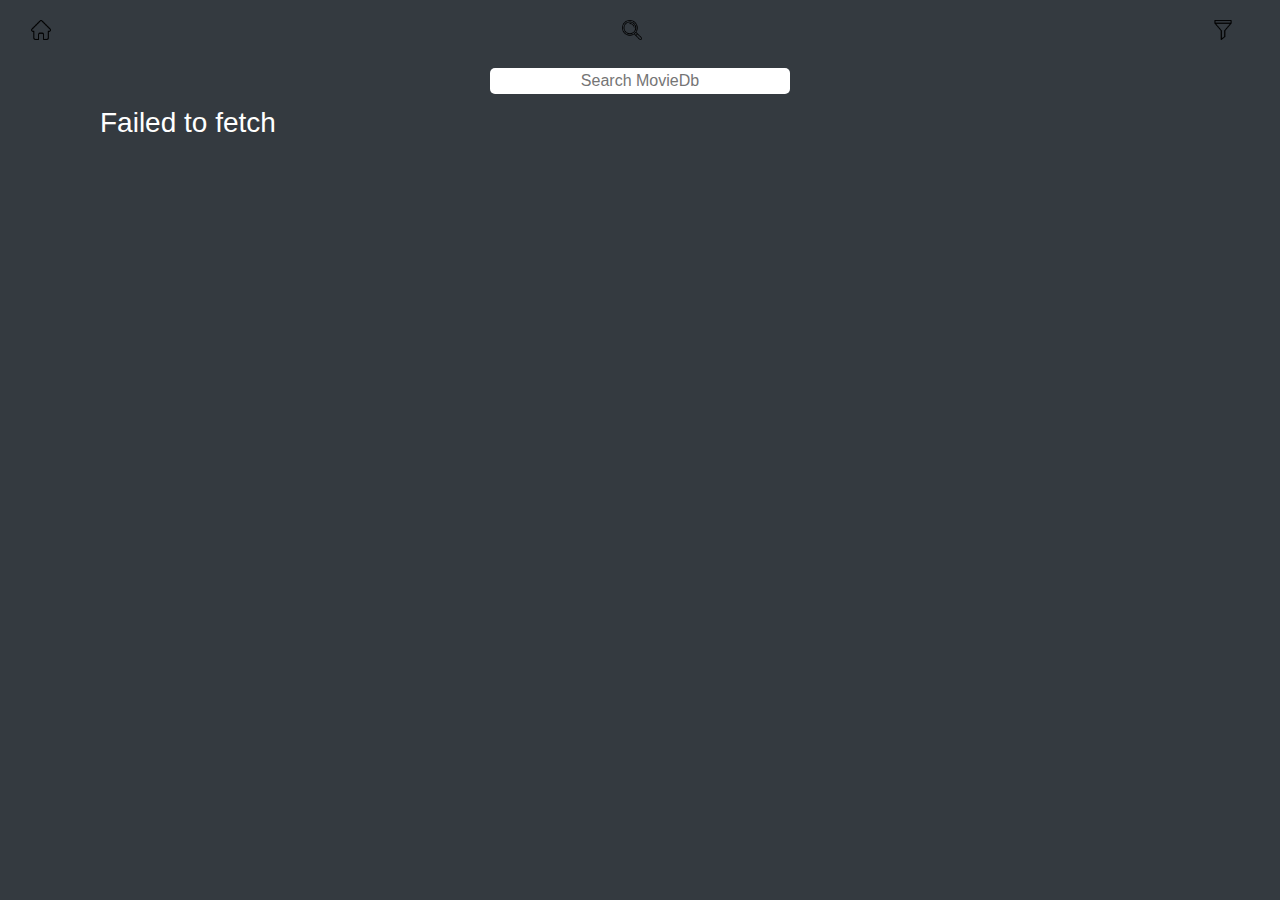
==== index.html @ 3f5a74a3 "Add files via upload" ====
<!DOCTYPE html>
<html lang="en">
	<head>
		<meta charset="UTF-8" />
		<meta http-equiv="X-UA-Compatible" content="IE=edge" />
		<meta name="viewport" content="width=device-width, initial-scale=1.0" />
		<title>Movie Ratings</title>
		<link rel="stylesheet" href="./css/bootstrap.min.css" />
		<link rel="stylesheet" href="./css/style.css" />
	</head>
	<body>
		<!-- Bottom Navbar for small screen devices -->
		<nav class="navbar sticky-top navbar-light bg-dark" id="bottomNav">
			<div class="container-fluid">
				<a class="navbar-brand" href="#">
					<img src="/assets/icons/home.png" alt="" />
				</a>
				<a class="navbar-brand" href="#">
					<img src="/assets/icons/search.png" alt="" />
				</a>
				<a class="navbar-brand" href="#">
					<img src="/assets/icons/filter.png" alt="" />
				</a>
			</div>
		</nav>

		<!-- SearchBox Content -->
		<div class="container searchBox">
			<div class="autosuggest">
				<input
					type="text"
					value=""
					autocomplete="off"
					aria-autocomplete="list"
					aria-controls="react-autowhatever-1"
					class="userInput"
					id="suggestion-search"
					placeholder="Search MovieDb"
					autocapitalize="off"
					autocorrect="off"
				/>
			</div>
		</div>

		<!-- Main Content -->
		<main>
			<div class="mainHolder"></div>
		</main>

		<!-- Script tags -->
		<script src="./js/jquery-3.6.0.min.js"></script>
		<script src="./js/bootstrap.min.js"></script>
		<script src="./js/script.js"></script>
	</body>
</html>
---- css/style.css ----
/* Variables */

/* Reset */
body,
p,
a,
ul,
li {
	margin: 0;
	padding: 0;
	color: white;
}

/* Base style */
body {
	background-color: rgb(52, 58, 64);
}
.logo {
	/* background-color: black; */
	margin: 20px 0px;
	display: grid;
	grid-template-columns: 1fr 1fr 1fr;
}
#title {
	grid-column-start: 3;
	text-align: end;
}
#bottomNav img {
	width: 20px;
}
.autosuggest {
	height: 50px;
	align-items: center;
	display: flex;
	justify-content: center;
}
input[type='text'] {
	border: none;
	width: 300px;
	outline: none;
	border-radius: 5px;
	text-align: center;
}
.content {
	display: grid;
	grid-template-columns: 1fr 2fr;
	grid-gap: 5px;
	padding: 10px;
	/* border-radius: 25px; */
	border: 1px solid var(--green);
}
#contentImage {
	border-radius: 25px;
	width: 150px;
}
.otherContainer {
	display: grid;
}
.more {
	max-width: 20vw;
	grid-row-start: 6;
	grid-column-start: 2;
	background-color: brown;
	color: white;
}
.more:hover {
	box-shadow: 0px 0px 20px 0px black;
	transition: 5ms;
}
.overviewContent {
	grid-row-start: 2;
	grid-column-start: 2;
}
.videoContent {
	grid-row-start: 3;
	grid-column-start: 2;
}
.castCrew {
	display: grid;
	grid-template-columns: 0.5fr 1fr;
	grid-row-start: 4;
	grid-column-start: 2;
}
.commentContent {
	grid-row-start: 5;
	grid-column-start: 2;
}

.commentContent,
.castCrew,
.videoContent,
.overviewContent {
	display: none;
}
/* fonts */

/* Media Queries */
@media screen and (min-width: 991px) {
	.more {
		max-width: 10vw;
	}
	/* .content {
		width: fit-content;
	} */
}
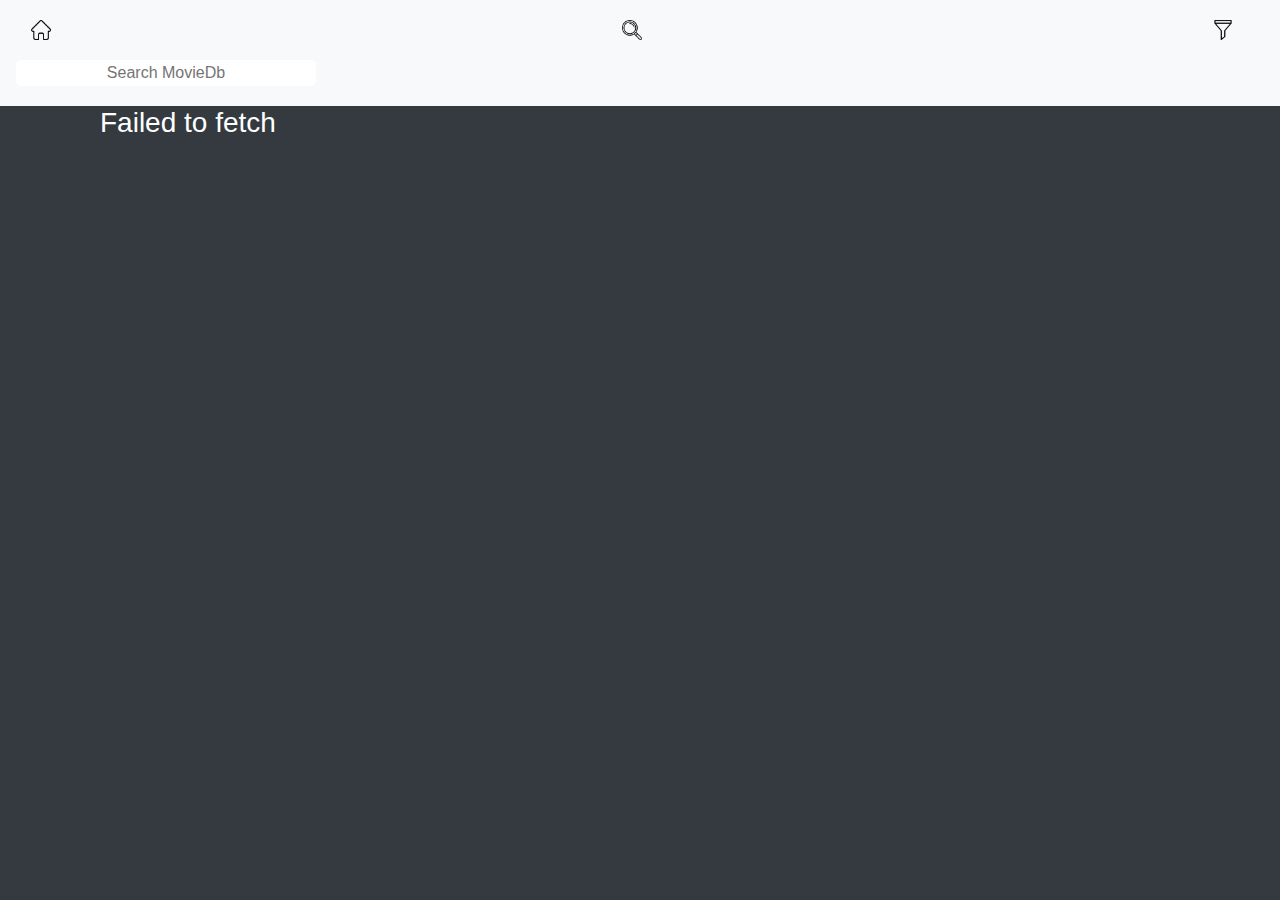
==== commit 72f14cb8: "Update index.html" ====
--- a/index.html
+++ b/index.html
@@ -10,37 +10,37 @@
 	</head>
 	<body>
 		<!-- Bottom Navbar for small screen devices -->
-		<nav class="navbar sticky-top navbar-light bg-dark" id="bottomNav">
+		<nav class="navbar sticky-top navbar-light bg-light" id="bottomNav">
 			<div class="container-fluid">
 				<a class="navbar-brand" href="#">
 					<img src="/assets/icons/home.png" alt="" />
 				</a>
 				<a class="navbar-brand" href="#">
-					<img src="/assets/icons/search.png" alt="" />
+					<img src="/assets/icons/search.png" alt="" onclick="showSearch()" />
 				</a>
 				<a class="navbar-brand" href="#">
 					<img src="/assets/icons/filter.png" alt="" />
 				</a>
 			</div>
+
+			<!-- SearchBox Content -->
+			<div class="searchBox">
+				<div class="autosuggest">
+					<input
+						type="text"
+						value=""
+						autocomplete="off"
+						aria-autocomplete="list"
+						aria-controls="react-autowhatever-1"
+						class="userInput"
+						id="suggestion-search"
+						placeholder="Search MovieDb"
+						autocapitalize="off"
+						autocorrect="off"
+					/>
+				</div>
+			</div>
 		</nav>
-
-		<!-- SearchBox Content -->
-		<div class="container searchBox">
-			<div class="autosuggest">
-				<input
-					type="text"
-					value=""
-					autocomplete="off"
-					aria-autocomplete="list"
-					aria-controls="react-autowhatever-1"
-					class="userInput"
-					id="suggestion-search"
-					placeholder="Search MovieDb"
-					autocapitalize="off"
-					autocorrect="off"
-				/>
-			</div>
-		</div>
 
 		<!-- Main Content -->
 		<main>
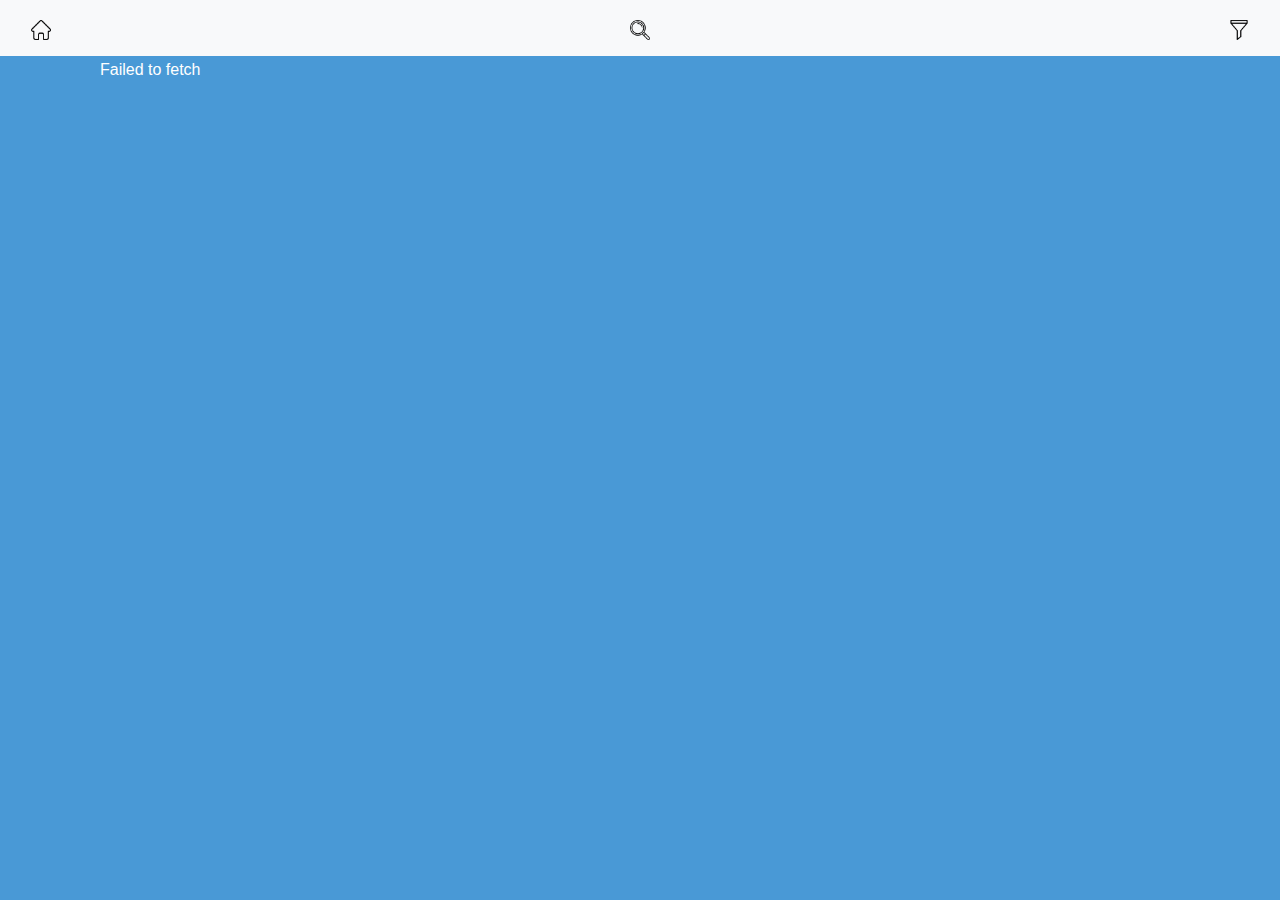
==== commit 6847d3af: "Update index.html" ====
--- a/index.html
+++ b/index.html
@@ -15,7 +15,7 @@
 				<a class="navbar-brand" href="#">
 					<img src="/assets/icons/home.png" alt="" />
 				</a>
-				<a class="navbar-brand" href="#">
+				<a class="navbar-brand">
 					<img src="/assets/icons/search.png" alt="" onclick="showSearch()" />
 				</a>
 				<a class="navbar-brand" href="#">
--- a/css/style.css
+++ b/css/style.css
@@ -13,7 +13,7 @@
 
 /* Base style */
 body {
-	background-color: rgb(52, 58, 64);
+	background-color: rgb(27 128 204 / 80%);
 }
 .logo {
 	/* background-color: black; */
@@ -28,14 +28,23 @@
 #bottomNav img {
 	width: 20px;
 }
+.sticky-top {
+	justify-content: space-around;
+}
+.navbar-light .navbar-brand {
+	margin: 0;
+}
 .autosuggest {
 	height: 50px;
 	align-items: center;
-	display: flex;
+	display: none;
 	justify-content: center;
 }
+/* .searchBox {
+	display: none;
+} */
 input[type='text'] {
-	border: none;
+	border: 1px solid rgb(27 128 204 / 80%);
 	width: 300px;
 	outline: none;
 	border-radius: 5px;
@@ -60,7 +69,7 @@
 	max-width: 20vw;
 	grid-row-start: 6;
 	grid-column-start: 2;
-	background-color: brown;
+	background-color: rgb(255 0 0 / 75%);
 	color: white;
 }
 .more:hover {
@@ -69,21 +78,27 @@
 }
 .overviewContent {
 	grid-row-start: 2;
-	grid-column-start: 2;
+	grid-column: 1/3;
 }
 .videoContent {
+	padding: 10px;
 	grid-row-start: 3;
-	grid-column-start: 2;
+	grid-column-start: 1;
+	grid-column-end: 3;
+}
+#iframe {
+	width: 275px;
+	height: 225px;
 }
 .castCrew {
 	display: grid;
 	grid-template-columns: 0.5fr 1fr;
 	grid-row-start: 4;
-	grid-column-start: 2;
+	grid-column: 1/3;
 }
 .commentContent {
 	grid-row-start: 5;
-	grid-column-start: 2;
+	grid-column: 1/3;
 }
 
 .commentContent,
@@ -93,6 +108,15 @@
 	display: none;
 }
 /* fonts */
+* {
+	font-size: 16px;
+}
+h3 {
+	font-size: 20px;
+}
+h5 {
+	font-size: 18px;
+}
 
 /* Media Queries */
 @media screen and (min-width: 991px) {
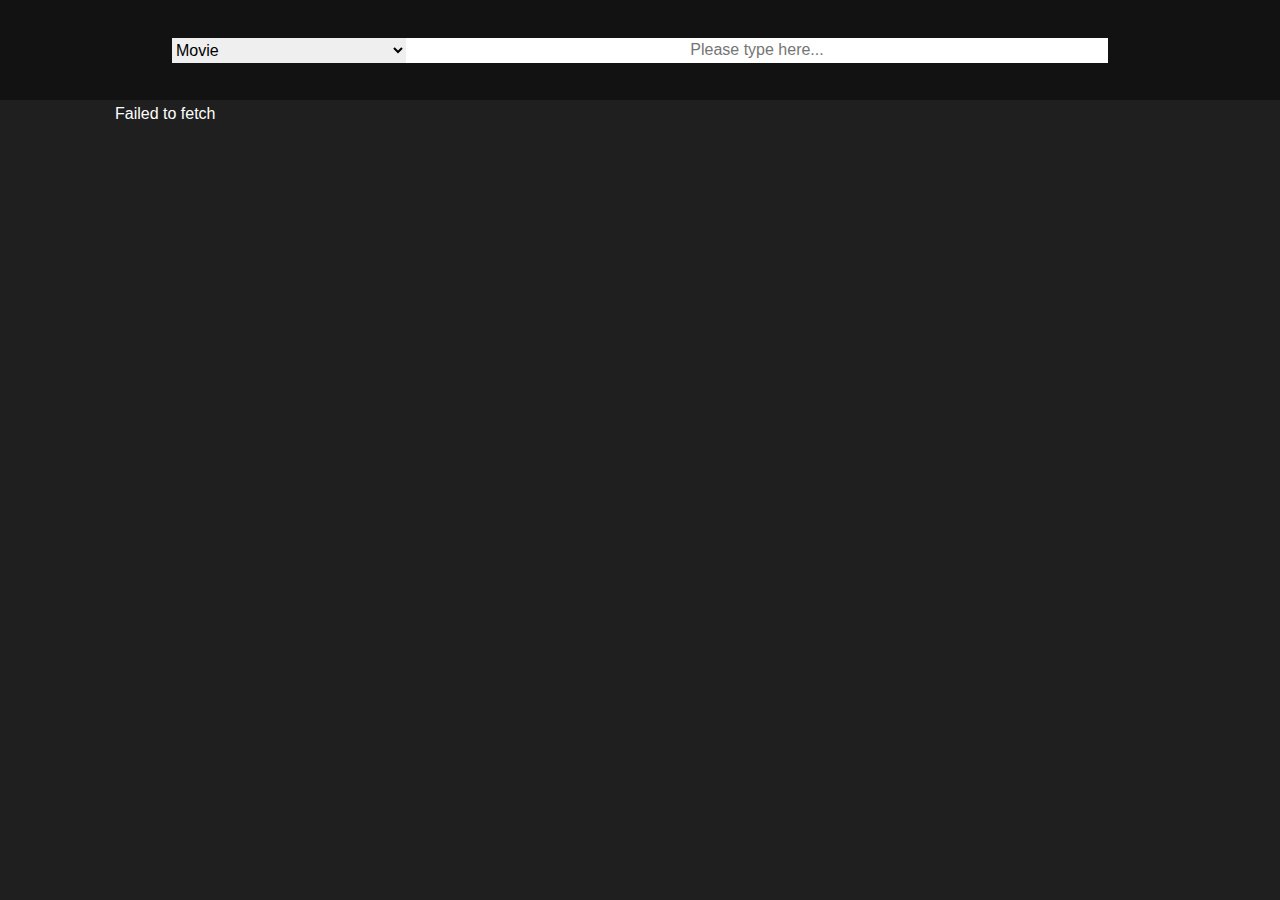
==== commit 912b7692: "Update index.html" ====
--- a/index.html
+++ b/index.html
@@ -4,47 +4,50 @@
 		<meta charset="UTF-8" />
 		<meta http-equiv="X-UA-Compatible" content="IE=edge" />
 		<meta name="viewport" content="width=device-width, initial-scale=1.0" />
-		<title>Movie Ratings</title>
+		<title>Movie</title>
 		<link rel="stylesheet" href="./css/bootstrap.min.css" />
 		<link rel="stylesheet" href="./css/style.css" />
 	</head>
 	<body>
-		<!-- Bottom Navbar for small screen devices -->
-		<nav class="navbar sticky-top navbar-light bg-light" id="bottomNav">
-			<div class="container-fluid">
+		<!-- Top Navbar for small screen devices -->
+		<nav class="navbar sticky-top navbar-light" id="topNav">
+			<div class="container-fluid padding">
 				<a class="navbar-brand" href="#">
-					<img src="/assets/icons/home.png" alt="" />
+					<img src="/assets/icons/homeYellowBlackBG.png" alt="" />
 				</a>
-				<a class="navbar-brand">
-					<img src="/assets/icons/search.png" alt="" onclick="showSearch()" />
+
+				<!-- SearchBox Content -->
+				<div class="searchBox">
+					<div class="autosuggest">
+						<select name="" id="type">
+							<option value="movie" selected>Movie</option>
+							<option value="tv">TV Shows</option>
+						</select>
+						<input
+							type="text"
+							value=""
+							autocomplete="off"
+							aria-autocomplete="list"
+							aria-controls="react-autowhatever-1"
+							class="userInput"
+							id="suggestion-search"
+							placeholder="Please type here..."
+							autocapitalize="off"
+							autocorrect="off"
+							onfocus="this.value=''"
+						/>
+					</div>
+				</div>
+
+				<a class="navbar-brand" href="#">
+					<img src="/assets/icons/logo.jpg" alt="" />
 				</a>
-				<a class="navbar-brand" href="#">
-					<img src="/assets/icons/filter.png" alt="" />
-				</a>
-			</div>
-
-			<!-- SearchBox Content -->
-			<div class="searchBox">
-				<div class="autosuggest">
-					<input
-						type="text"
-						value=""
-						autocomplete="off"
-						aria-autocomplete="list"
-						aria-controls="react-autowhatever-1"
-						class="userInput"
-						id="suggestion-search"
-						placeholder="Search MovieDb"
-						autocapitalize="off"
-						autocorrect="off"
-					/>
-				</div>
 			</div>
 		</nav>
 
 		<!-- Main Content -->
 		<main>
-			<div class="mainHolder"></div>
+			<div class="container mainHolder"></div>
 		</main>
 
 		<!-- Script tags -->
--- a/css/style.css
+++ b/css/style.css
@@ -13,7 +13,7 @@
 
 /* Base style */
 body {
-	background-color: rgb(27 128 204 / 80%);
+	background-color: rgb(31 31 31);
 }
 .logo {
 	/* background-color: black; */
@@ -25,7 +25,18 @@
 	grid-column-start: 3;
 	text-align: end;
 }
-#bottomNav img {
+#topNav {
+	height: 100px;
+	background-color: rgb(18 18 18);
+}
+#topNav option,
+select {
+	color: black;
+}
+#topNav p {
+	color: white;
+}
+#topNav img {
 	width: 20px;
 }
 .sticky-top {
@@ -37,39 +48,63 @@
 .autosuggest {
 	height: 50px;
 	align-items: center;
-	display: none;
+	display: flex;
 	justify-content: center;
 }
 /* .searchBox {
 	display: none;
 } */
+#type {
+	width: 25%;
+	height: 25px;
+	border: none;
+}
 input[type='text'] {
-	border: 1px solid rgb(27 128 204 / 80%);
-	width: 300px;
+	/* border: 1px solid rgb(27 128 204 / 80%); */
+	border: none;
+	width: 75%;
 	outline: none;
-	border-radius: 5px;
+	height: 25px;
+	/* border-radius: 5px; */
 	text-align: center;
+	color: black;
+}
+.padding {
+	padding: 0;
+}
+.searchBox {
+	width: 75%;
 }
 .content {
 	display: grid;
 	grid-template-columns: 1fr 2fr;
-	grid-gap: 5px;
-	padding: 10px;
-	/* border-radius: 25px; */
-	border: 1px solid var(--green);
+	grid-gap: 10px;
+	padding: 25px;
+	border-radius: 25px;
+	margin-bottom: 25px;
+	border: 1px solid #f3c318;
+}
+.imageContainer {
+	display: grid;
+	justify-items: center;
+	grid-row: 1/3;
+	align-items: center;
 }
 #contentImage {
 	border-radius: 25px;
-	width: 150px;
+	width: 100px;
 }
 .otherContainer {
 	display: grid;
+	grid-row: 1/3;
+	align-items: center;
 }
 .more {
-	max-width: 20vw;
-	grid-row-start: 6;
+	height: fit-content;
+	max-width: 40vw;
+	grid-row-start: 3;
 	grid-column-start: 2;
-	background-color: rgb(255 0 0 / 75%);
+	background-color: rgb(243, 195, 24);
 	color: white;
 }
 .more:hover {
@@ -77,27 +112,27 @@
 	transition: 5ms;
 }
 .overviewContent {
-	grid-row-start: 2;
+	grid-row-start: 3;
 	grid-column: 1/3;
 }
 .videoContent {
 	padding: 10px;
-	grid-row-start: 3;
+	grid-row-start: 4;
 	grid-column-start: 1;
 	grid-column-end: 3;
 }
 #iframe {
-	width: 275px;
-	height: 225px;
+	height: 175px;
+	width: 100%;
 }
 .castCrew {
 	display: grid;
 	grid-template-columns: 0.5fr 1fr;
-	grid-row-start: 4;
+	grid-row-start: 5;
 	grid-column: 1/3;
 }
 .commentContent {
-	grid-row-start: 5;
+	grid-row-start: 6;
 	grid-column: 1/3;
 }
 
@@ -109,21 +144,70 @@
 }
 /* fonts */
 * {
+	color: white;
 	font-size: 16px;
+	font-family: Roboto, Helvetica, Arial, sans-serif;
+	line-height: 24px;
 }
 h3 {
+	color: #f3c318;
 	font-size: 20px;
 }
 h5 {
+	color: #f3c318;
 	font-size: 18px;
 }
 
 /* Media Queries */
-@media screen and (min-width: 991px) {
+@media screen and (min-width: 321px) and (max-width: 480px) {
 	.more {
-		max-width: 10vw;
-	}
-	/* .content {
-		width: fit-content;
-	} */
-}
+		min-width: 10vw;
+		width: 125px;
+		border-radius: 15px;
+	}
+
+	#iframe {
+		width: 100%;
+		height: 225px;
+	}
+}
+
+@media screen and (min-width: 481px) and (max-width: 768px) {
+	.more {
+		min-width: 10vw;
+		width: 125px;
+		border-radius: 15px;
+	}
+	#iframe {
+		width: 100%;
+		height: 325px;
+	}
+	.otherContainer {
+		margin-top: 10px;
+		/* margin-left: -15%; */
+	}
+}
+
+@media screen and (min-width: 769px) {
+	.more {
+		min-width: 12.5vw;
+		width: 130px;
+		border-radius: 15px;
+	}
+	#iframe {
+		width: 100%;
+		height: 400px;
+		/* margin-left: 12.5%; */
+	}
+	#contentImage {
+		width: 150px;
+	}
+	.content {
+		grid-template-columns: 0.75fr 1.5fr 0.5fr;
+	}
+	.navbar-brand {
+		display: flex;
+		width: 12.5%;
+		justify-content: center;
+	}
+}
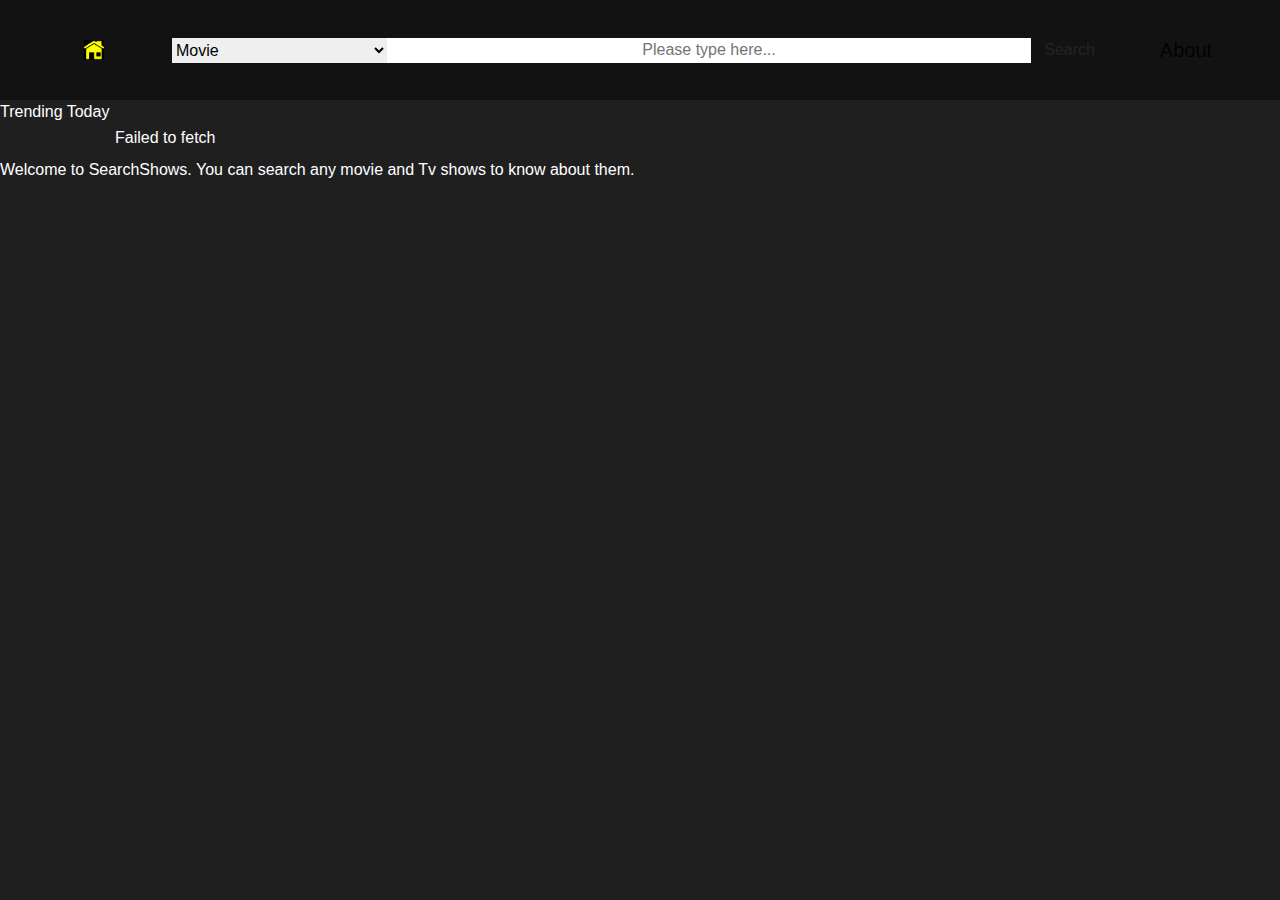
==== commit aa78284f: "Update index.html" ====
--- a/index.html
+++ b/index.html
@@ -36,18 +36,28 @@
 							autocorrect="off"
 							onfocus="this.value=''"
 						/>
+						<button type="button" class="btn yellowbtn" onclick="getUserInputButton()">
+							Search
+						</button>
 					</div>
 				</div>
 
-				<a class="navbar-brand" href="#">
+				<a class="navbar-brand" href="#About"> About </a>
+
+				<!-- <a class="navbar-brand" href="#">
 					<img src="/assets/icons/logo.jpg" alt="" />
-				</a>
+				</a> -->
 			</div>
 		</nav>
 
 		<!-- Main Content -->
 		<main>
+			<span id="trending">Trending Today</span>
 			<div class="container mainHolder"></div>
+			<div class="containerAbout" id="About">
+				Welcome to&nbsp<span id="yellow">SearchShows</span>. You can search any movie and Tv shows
+				to know about them.
+			</div>
 		</main>
 
 		<!-- Script tags -->
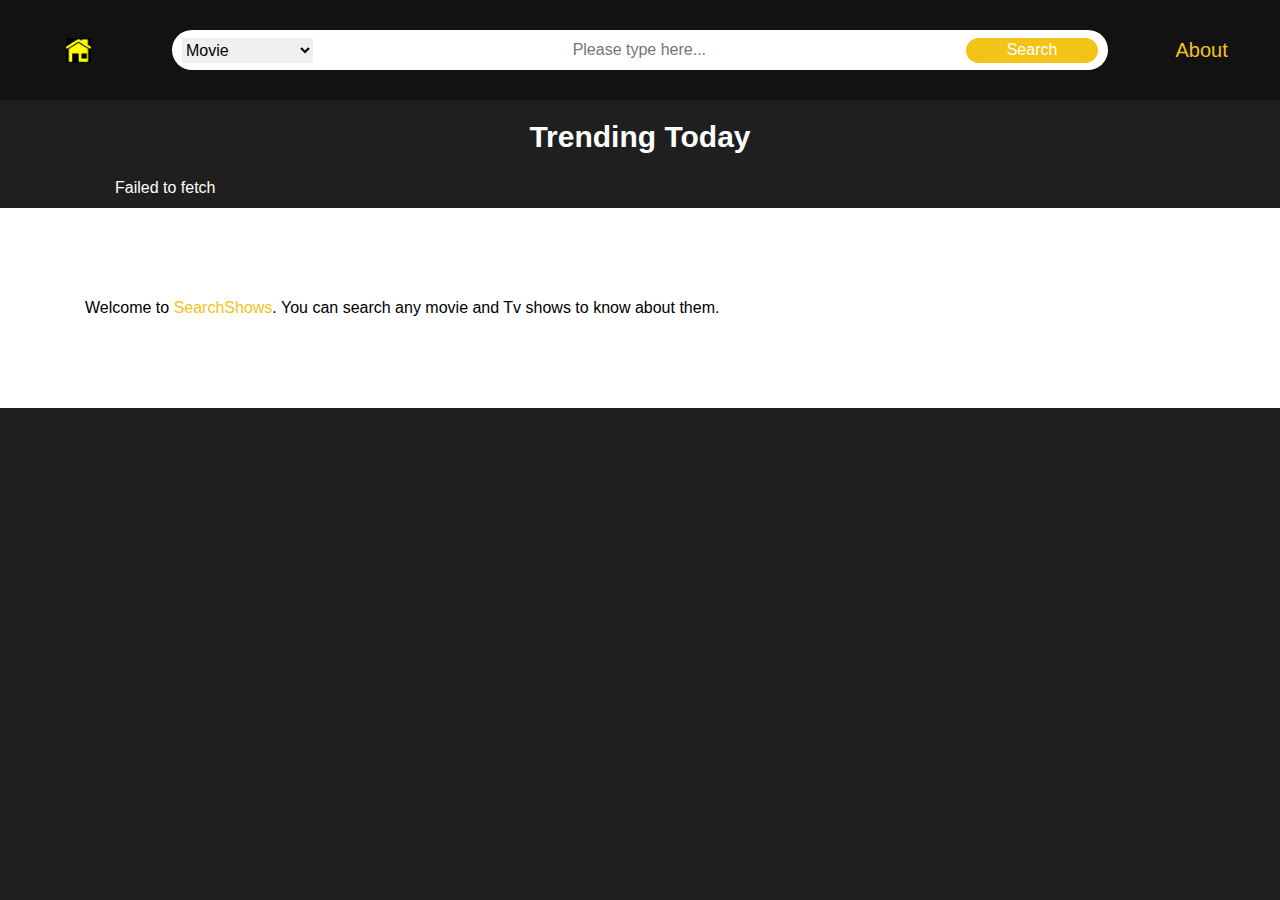
==== commit b076edef: "Update index.html" ====
--- a/index.html
+++ b/index.html
@@ -5,6 +5,7 @@
 		<meta http-equiv="X-UA-Compatible" content="IE=edge" />
 		<meta name="viewport" content="width=device-width, initial-scale=1.0" />
 		<title>Movie</title>
+		<link rel="icon" href="/assets/icons/theater.png" />
 		<link rel="stylesheet" href="./css/bootstrap.min.css" />
 		<link rel="stylesheet" href="./css/style.css" />
 	</head>
@@ -42,7 +43,7 @@
 					</div>
 				</div>
 
-				<a class="navbar-brand" href="#About"> About </a>
+				<a class="navbar-brand" href="#About" id="aboutA"> About </a>
 
 				<!-- <a class="navbar-brand" href="#">
 					<img src="/assets/icons/logo.jpg" alt="" />
@@ -55,8 +56,10 @@
 			<span id="trending">Trending Today</span>
 			<div class="container mainHolder"></div>
 			<div class="containerAbout" id="About">
-				Welcome to&nbsp<span id="yellow">SearchShows</span>. You can search any movie and Tv shows
-				to know about them.
+				<p class="container">
+					Welcome to&nbsp<span id="yellow">SearchShows</span>. You can search any movie and Tv shows
+					to know about them.
+				</p>
 			</div>
 		</main>
 
--- a/css/style.css
+++ b/css/style.css
@@ -1,5 +1,7 @@
 /* Variables */
-
+:root {
+	--primary: #f3c318;
+}
 /* Reset */
 body,
 p,
@@ -43,26 +45,47 @@
 	justify-content: space-around;
 }
 .navbar-light .navbar-brand {
+	color: var(--primary);
 	margin: 0;
 }
+.navbar-light .navbar-brand:hover {
+	color: white;
+}
+.searchBox {
+	width: 75%;
+	height: 40px;
+	background-color: white;
+	display: flex;
+	align-items: center;
+	border-radius: 20px;
+}
 .autosuggest {
-	height: 50px;
-	align-items: center;
-	display: flex;
-	justify-content: center;
+	margin: 10px;
+	width: 100%;
+	align-items: center;
+	display: flex;
+}
+.yellowbtn {
+	background-color: var(--primary);
+	height: 25px;
+	display: grid;
+	align-content: center;
+	color: white;
+	width: 15%;
+	border-radius: 20px;
 }
 /* .searchBox {
 	display: none;
 } */
 #type {
-	width: 25%;
+	width: 15%;
 	height: 25px;
 	border: none;
 }
 input[type='text'] {
 	/* border: 1px solid rgb(27 128 204 / 80%); */
 	border: none;
-	width: 75%;
+	width: 70%;
 	outline: none;
 	height: 25px;
 	/* border-radius: 5px; */
@@ -72,8 +95,26 @@
 .padding {
 	padding: 0;
 }
-.searchBox {
-	width: 75%;
+
+#About {
+	height: 200px;
+	background-color: white;
+	justify-content: center;
+	display: flex;
+}
+#About p {
+	align-self: center;
+	color: black;
+}
+#yellow {
+	color: var(--primary);
+}
+#trending {
+	display: flex;
+	font-weight: bolder;
+	font-size: 30px;
+	margin: 25px;
+	justify-content: center;
 }
 .content {
 	display: grid;
@@ -82,7 +123,7 @@
 	padding: 25px;
 	border-radius: 25px;
 	margin-bottom: 25px;
-	border: 1px solid #f3c318;
+	border: 1px solid var(--primary);
 }
 .imageContainer {
 	display: grid;
@@ -104,7 +145,7 @@
 	max-width: 40vw;
 	grid-row-start: 3;
 	grid-column-start: 2;
-	background-color: rgb(243, 195, 24);
+	background-color: var(--primary);
 	color: white;
 }
 .more:hover {
@@ -150,22 +191,43 @@
 	line-height: 24px;
 }
 h3 {
-	color: #f3c318;
+	color: var(--primary);
 	font-size: 20px;
 }
 h5 {
-	color: #f3c318;
+	color: var(--primary);
 	font-size: 18px;
 }
 
 /* Media Queries */
 @media screen and (min-width: 321px) and (max-width: 480px) {
+	* {
+		font-size: small;
+	}
 	.more {
 		min-width: 10vw;
 		width: 125px;
 		border-radius: 15px;
 	}
-
+	.searchBox {
+		width: 80%;
+	}
+	.autosuggest {
+		margin: 10px;
+	}
+	#aboutA {
+		width: 10%;
+		font-size: small;
+	}
+	#type {
+		width: 25%;
+	}
+	input[type='text'] {
+		width: 50%;
+	}
+	.yellowbtn {
+		width: 25%;
+	}
 	#iframe {
 		width: 100%;
 		height: 225px;
@@ -182,6 +244,12 @@
 		width: 100%;
 		height: 325px;
 	}
+	.searchBox {
+		width: 80%;
+	}
+	.yellowbtn {
+		width: 25%;
+	}
 	.otherContainer {
 		margin-top: 10px;
 		/* margin-left: -15%; */
@@ -210,4 +278,16 @@
 		width: 12.5%;
 		justify-content: center;
 	}
-}
+	#topNav img {
+		width: 25px;
+	}
+	.navbar-light .navbar-brand {
+		width: 10%;
+	}
+	.yellowbtn {
+		width: 15%;
+	}
+	input[type='text'] {
+		width: 75%;
+	}
+}
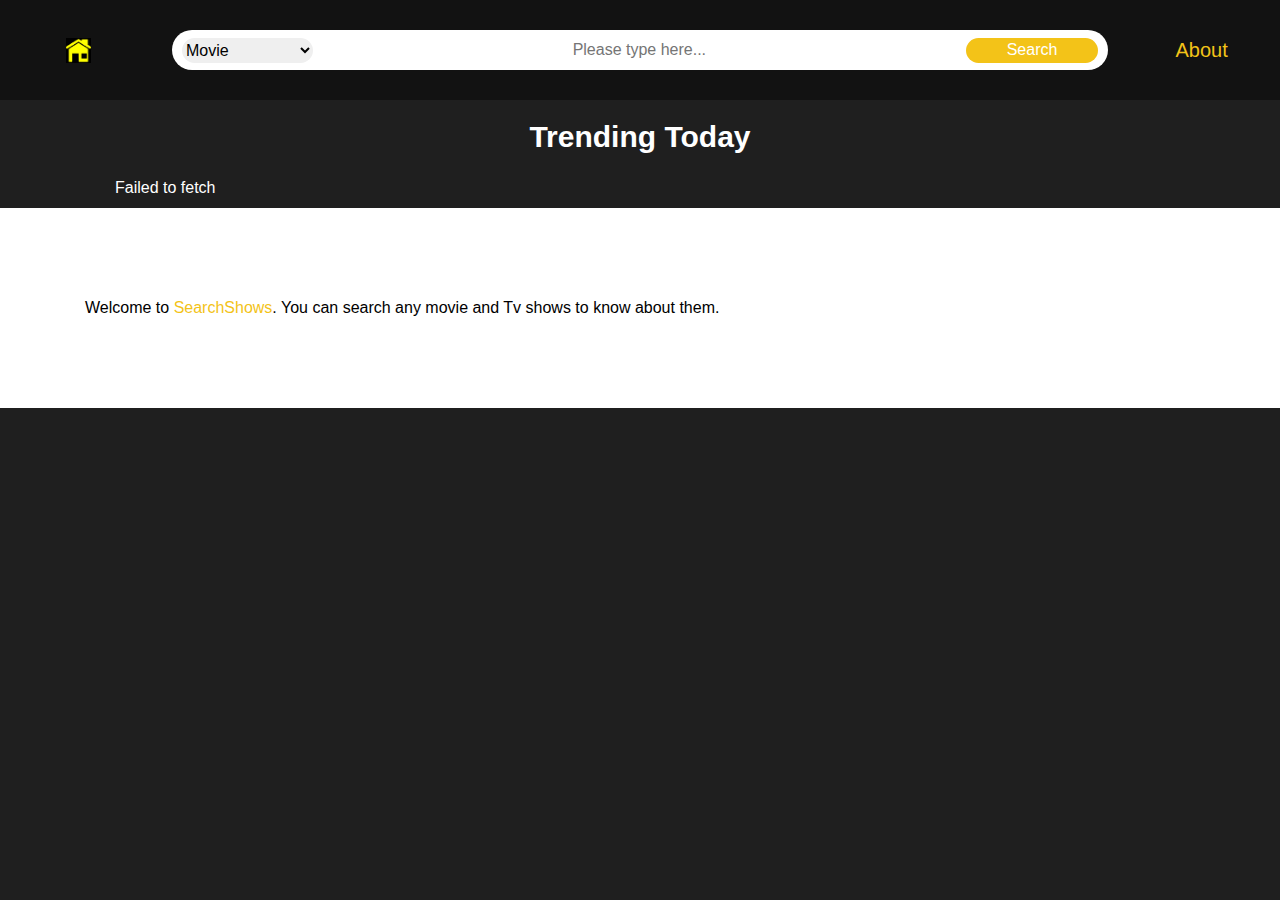
==== commit f8b04568: "Update index.html" ====
--- a/index.html
+++ b/index.html
@@ -4,7 +4,7 @@
 		<meta charset="UTF-8" />
 		<meta http-equiv="X-UA-Compatible" content="IE=edge" />
 		<meta name="viewport" content="width=device-width, initial-scale=1.0" />
-		<title>Movie</title>
+		<title>Search Shows</title>
 		<link rel="icon" href="/assets/icons/theater.png" />
 		<link rel="stylesheet" href="./css/bootstrap.min.css" />
 		<link rel="stylesheet" href="./css/style.css" />
--- a/css/style.css
+++ b/css/style.css
@@ -81,9 +81,9 @@
 	width: 15%;
 	height: 25px;
 	border: none;
+	border-radius: 20px;
 }
 input[type='text'] {
-	/* border: 1px solid rgb(27 128 204 / 80%); */
 	border: none;
 	width: 70%;
 	outline: none;
